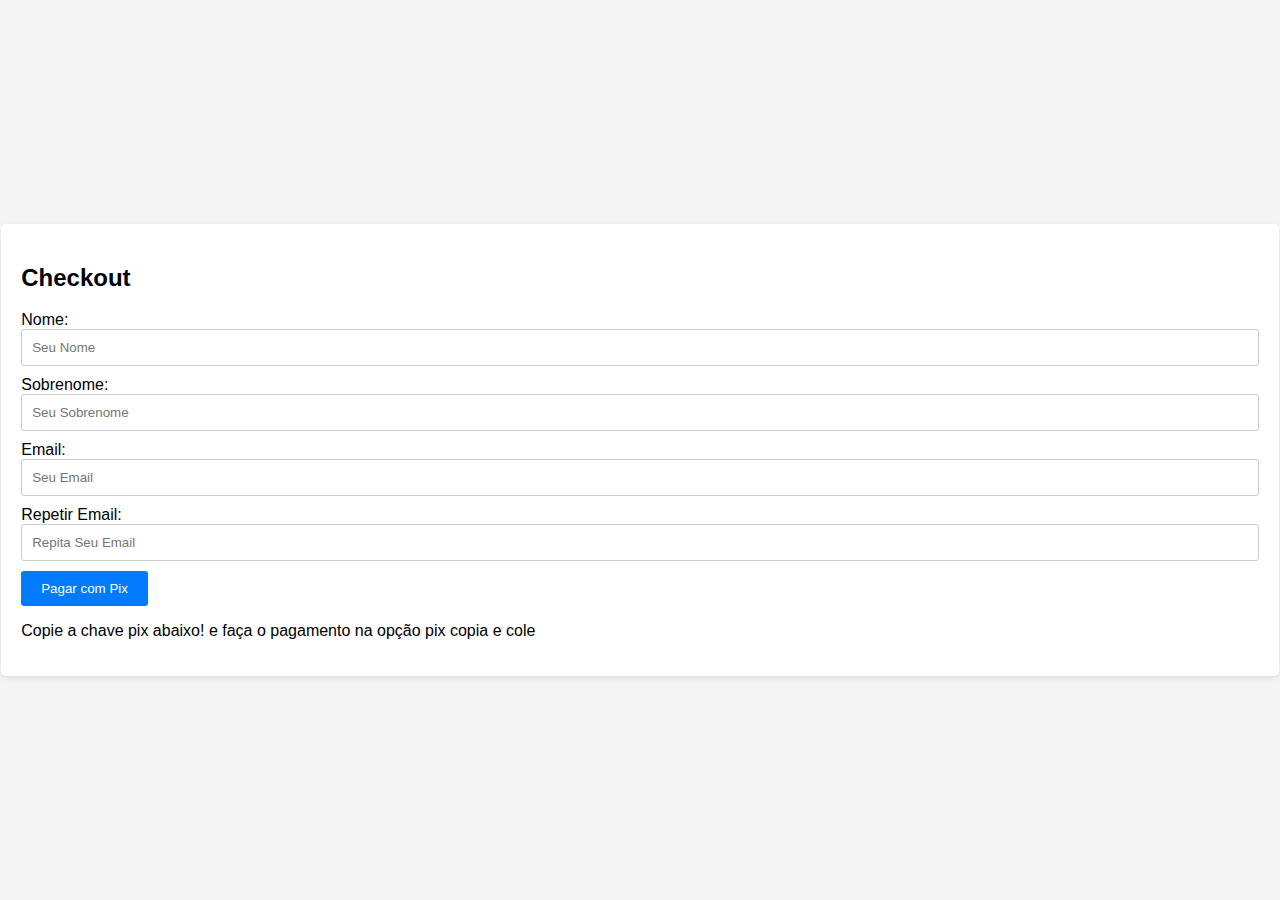
==== index.html @ 208c4cd4 "Create index.html" ====
<!DOCTYPE html>
<html lang="en">
<head>
    <meta charset="UTF-8">
    <meta name="viewport" content="width=device-width, initial-scale=1.0">
    <title>Checkout</title>
    <style>
        body {
            font-family: Arial, sans-serif;
            margin: 0;
            padding: 0;
            display: flex;
            justify-content: center;
            align-items: center;
            height: 100vh;
            background-color: #f4f4f4;
        }
        .container {
            background-color: #fff;
            padding: 20px;
            border-radius: 5px;
            box-shadow: 0 2px 5px rgba(0, 0, 0, 0.1);
        }
        input[type="text"], input[type="number"], input[type="email"] {
            width: 100%;
            padding: 10px;
            margin-bottom: 10px;
            border: 1px solid #ccc;
            border-radius: 3px;
            box-sizing: border-box;
        }
        button {
            background-color: #007bff;
            color: #fff;
            border: none;
            padding: 10px 20px;
            border-radius: 3px;
            cursor: pointer;
        }
        button:hover {
            background-color: #0056b3;
        }
        #pixCode {
            width: 100%;
            padding: 10px;
            margin-top: 10px;
            border: 1px solid #ccc;
            border-radius: 3px;
            box-sizing: border-box;
            display: none;
        }
        #paymentInfo {
            display: none;
            margin-top: 10px;
            color: #007bff;
            font-weight: bold;
        }
    </style>
</head>
<body>

<div class="container">
    <h2>Checkout</h2>
    <label for="firstName">Nome:</label>
    <input type="text" id="firstName" placeholder="Seu Nome">
    <label for="lastName">Sobrenome:</label>
    <input type="text" id="lastName" placeholder="Seu Sobrenome">
    <label for="email">Email:</label>
    <input type="email" id="email" placeholder="Seu Email">
    <label for="confirmEmail">Repetir Email:</label>
    <input type="email" id="confirmEmail" placeholder="Repita Seu Email">
    <button onclick="generatePixCode()">Pagar com Pix</button>
    <p id="paymentInfo">Chave pix copiada com sucesso, pague na opção pix copia e cola</p>
    <p>Copie a chave pix abaixo! e faça o pagamento na opção pix copia e cole</p>
    <textarea id="pixCode" readonly></textarea>
</div>

<script>
    function generatePixCode() {
        var firstName = document.getElementById('firstName').value;
        var lastName = document.getElementById('lastName').value;
        var email = document.getElementById('email').value;
        var confirmEmail = document.getElementById('confirmEmail').value;

        if (firstName === "" || lastName === "" || email === "" || confirmEmail === "") {
            alert("Por favor, preencha todos os campos.");
            return;
        }

        if (email !== confirmEmail) {
            alert("Os emails não correspondem. Por favor, verifique e tente novamente.");
            return;
        }

        var pixCode = "00020126580014BR.GOV.BCB.PIX0136b42db6c7-d92d-49a5-9430-0c7444ccd3b752040000530398654049.995802BR5925" + firstName.toUpperCase() + " " + lastName.toUpperCase() + "S6009SAO PAULO61080540900062250521S9OrrBQ5walYDpa1gafp863046593";

        document.getElementById('pixCode').value = pixCode;
        document.getElementById('pixCode').style.display = "block";
        document.getElementById('paymentInfo').style.display = "block";
        copyPixCode();
    }

    function copyPixCode() {
        var copyText = document.getElementById("pixCode");
        copyText.select();
        copyText.setSelectionRange(0, 99999);
        document.execCommand("copy");
        document.getElementById('paymentInfo').innerText = "Chave pix copiada com sucesso, pague na opção pix copia e cola";
    }
</script>

</body>
</html>
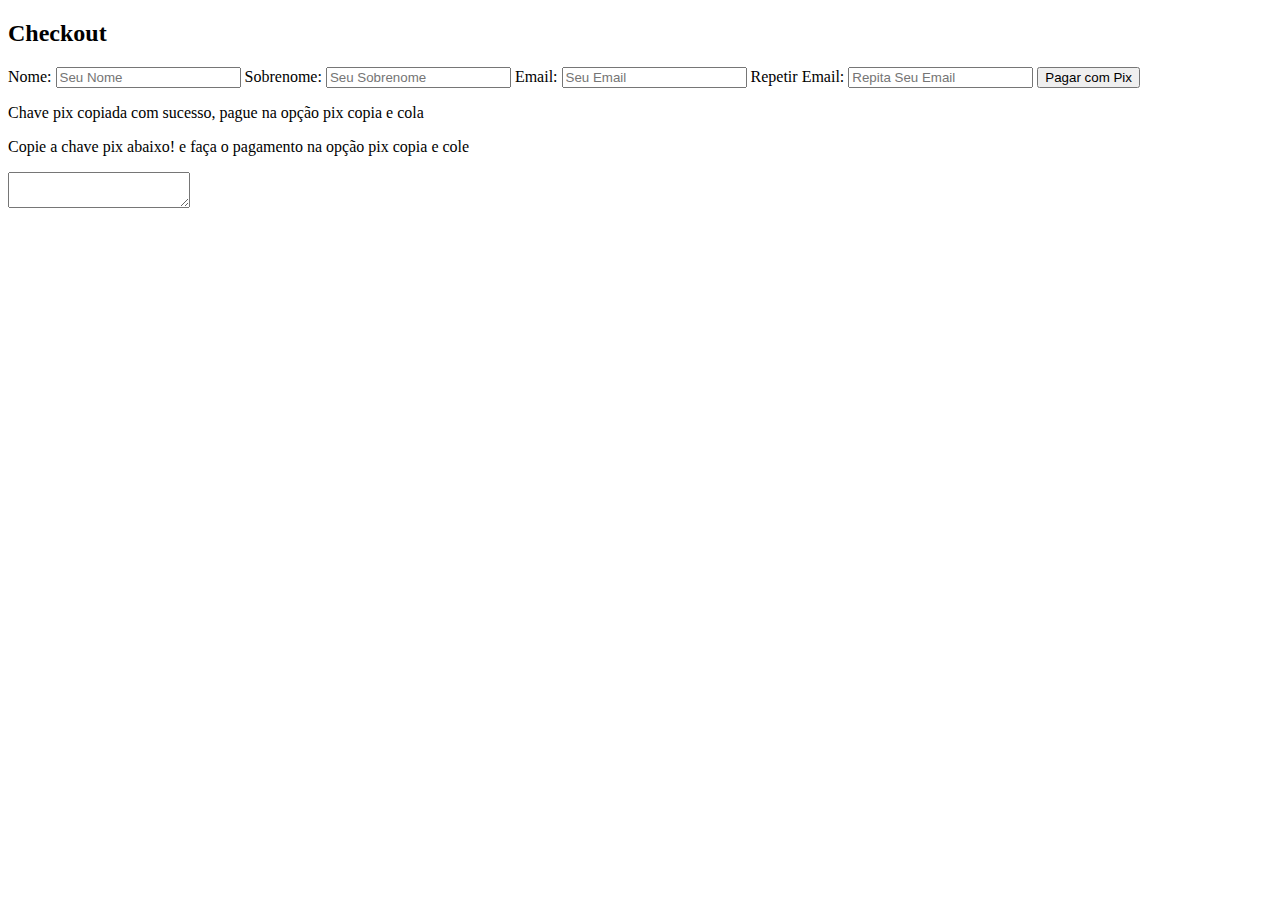
==== commit 59957d78: "Create index.html" ====
--- a/index.html
+++ b/index.html
@@ -4,58 +4,7 @@
     <meta charset="UTF-8">
     <meta name="viewport" content="width=device-width, initial-scale=1.0">
     <title>Checkout</title>
-    <style>
-        body {
-            font-family: Arial, sans-serif;
-            margin: 0;
-            padding: 0;
-            display: flex;
-            justify-content: center;
-            align-items: center;
-            height: 100vh;
-            background-color: #f4f4f4;
-        }
-        .container {
-            background-color: #fff;
-            padding: 20px;
-            border-radius: 5px;
-            box-shadow: 0 2px 5px rgba(0, 0, 0, 0.1);
-        }
-        input[type="text"], input[type="number"], input[type="email"] {
-            width: 100%;
-            padding: 10px;
-            margin-bottom: 10px;
-            border: 1px solid #ccc;
-            border-radius: 3px;
-            box-sizing: border-box;
-        }
-        button {
-            background-color: #007bff;
-            color: #fff;
-            border: none;
-            padding: 10px 20px;
-            border-radius: 3px;
-            cursor: pointer;
-        }
-        button:hover {
-            background-color: #0056b3;
-        }
-        #pixCode {
-            width: 100%;
-            padding: 10px;
-            margin-top: 10px;
-            border: 1px solid #ccc;
-            border-radius: 3px;
-            box-sizing: border-box;
-            display: none;
-        }
-        #paymentInfo {
-            display: none;
-            margin-top: 10px;
-            color: #007bff;
-            font-weight: bold;
-        }
-    </style>
+    <link rel="stylesheet" type="text/css" href="style.css">
 </head>
 <body>
 
@@ -75,40 +24,7 @@
     <textarea id="pixCode" readonly></textarea>
 </div>
 
-<script>
-    function generatePixCode() {
-        var firstName = document.getElementById('firstName').value;
-        var lastName = document.getElementById('lastName').value;
-        var email = document.getElementById('email').value;
-        var confirmEmail = document.getElementById('confirmEmail').value;
-
-        if (firstName === "" || lastName === "" || email === "" || confirmEmail === "") {
-            alert("Por favor, preencha todos os campos.");
-            return;
-        }
-
-        if (email !== confirmEmail) {
-            alert("Os emails não correspondem. Por favor, verifique e tente novamente.");
-            return;
-        }
-
-        var pixCode = "00020126580014BR.GOV.BCB.PIX0136b42db6c7-d92d-49a5-9430-0c7444ccd3b752040000530398654049.995802BR5925" + firstName.toUpperCase() + " " + lastName.toUpperCase() + "S6009SAO PAULO61080540900062250521S9OrrBQ5walYDpa1gafp863046593";
-
-        document.getElementById('pixCode').value = pixCode;
-        document.getElementById('pixCode').style.display = "block";
-        document.getElementById('paymentInfo').style.display = "block";
-        copyPixCode();
-    }
-
-    function copyPixCode() {
-        var copyText = document.getElementById("pixCode");
-        copyText.select();
-        copyText.setSelectionRange(0, 99999);
-        document.execCommand("copy");
-        document.getElementById('paymentInfo').innerText = "Chave pix copiada com sucesso, pague na opção pix copia e cola";
-    }
-</script>
+<script src="script.js"></script>
 
 </body>
 </html>
-
